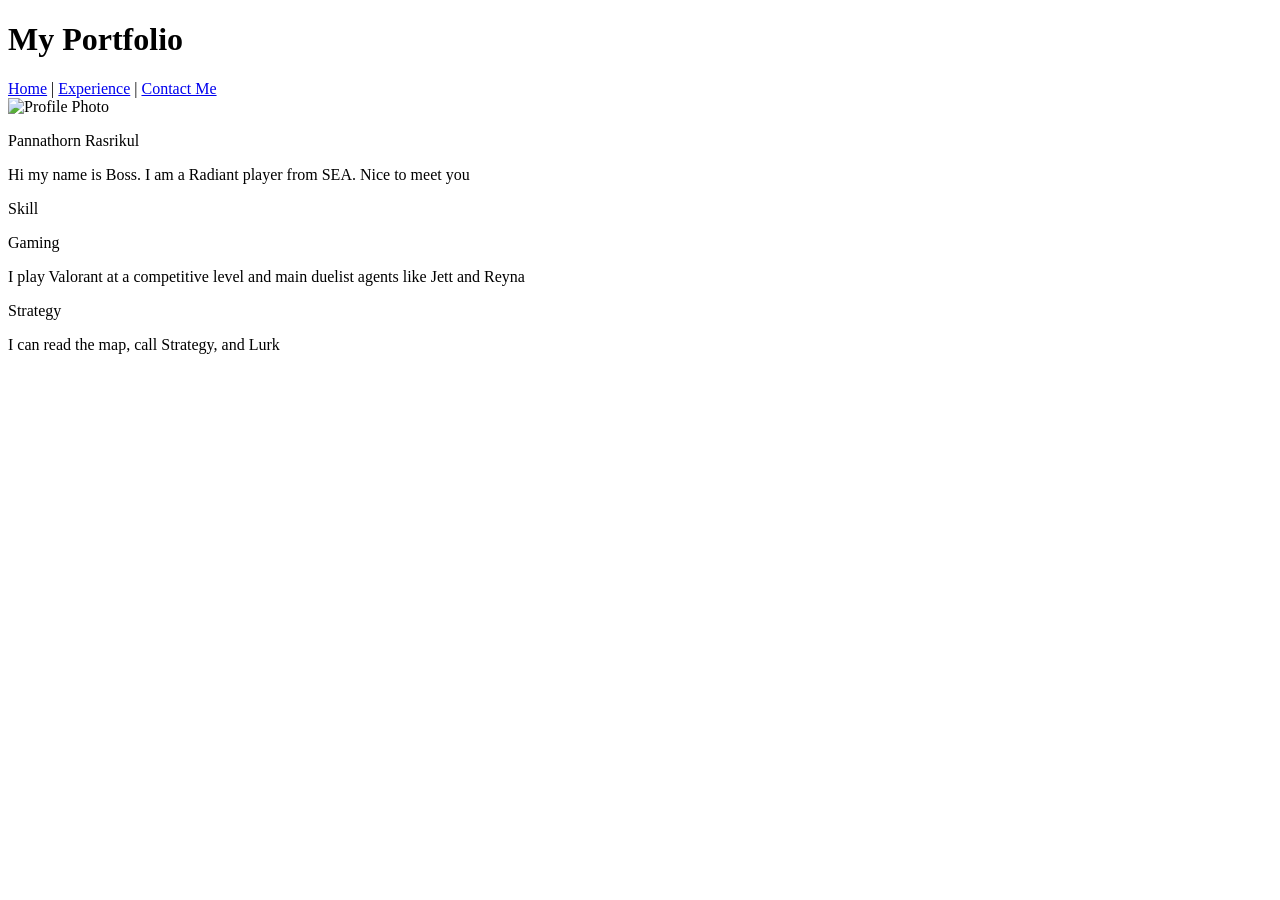
==== index.html @ b1af176e "Update index.html" ====
<!DOCTYPE html>
<html lang="en">
<head>
    <meta charset="UTF-8">
    <title>My Portfolio</title>
    <link rel="stylesheet" href="style.css">
</head>
<body>

    <h1>My Portfolio</h1>

    <nav>
        <a href="index.html">Home</a> |
        <a href="experience.html">Experience</a> |
        <a href="contact.html">Contact Me</a>
    </nav>

    <img src="buss.png"l alt="Profile Photo">

    <p class="name">Pannathorn Rasrikul</p>

    <p class="bio">Hi my name is Boss. I am a Radiant player from SEA. Nice to meet you</p>

    <p class="section-title">Skill</p>

    <div class="skill-box">
        <p class="skill-name">Gaming</p>
        <p>I play Valorant at a competitive level and main duelist agents like Jett and Reyna</p>
    </div>

    <div class="skill-box">
        <p class="skill-name">Strategy</p>
        <p>I can read the map, call Strategy, and Lurk</p>
    </div>

</body>
</html>
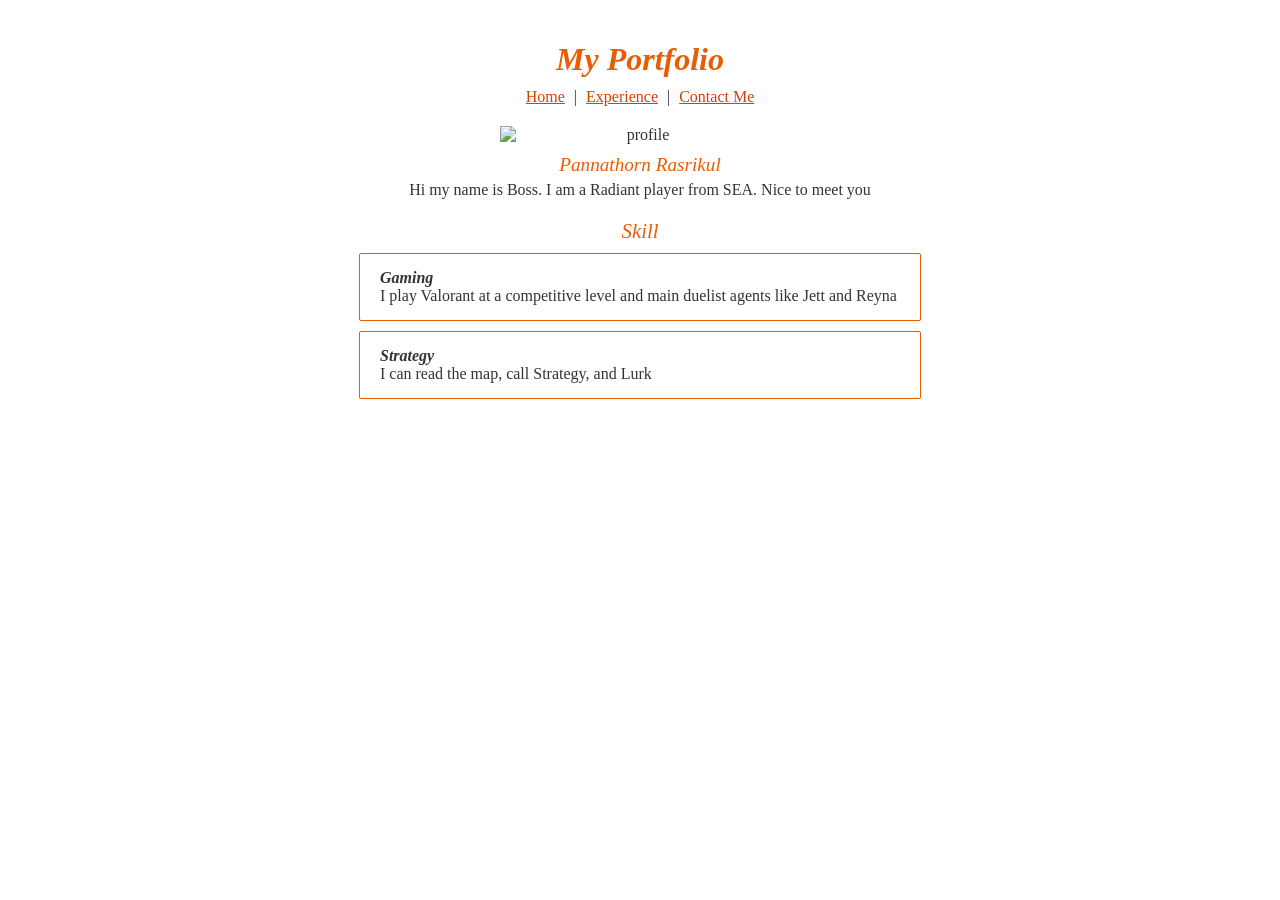
==== commit 6bc9006c: "Update index.html" ====
--- a/index.html
+++ b/index.html
@@ -15,7 +15,7 @@
         <a href="contact.html">Contact Me</a>
     </nav>
 
-    <img src="buss.png"l alt="Profile Photo">
+    <img src="buss.png" alt="profile">
 
     <p class="name">Pannathorn Rasrikul</p>
 
--- a/style.css
+++ b/style.css
@@ -0,0 +1,90 @@
+body {
+    font-family: Georgia, serif;
+    text-align: center;
+    margin: 0;
+    padding: 20px;
+    background-color: white;
+    color: #333;
+}
+
+h1 {
+    color: #E85D04;
+    font-style: italic;
+    font-size: 2em;
+    margin-bottom: 10px;
+}
+
+nav {
+    margin-bottom: 20px;
+}
+
+nav a {
+    color: #D44000;
+    text-decoration: underline;
+    margin: 0 5px;
+}
+
+nav a:hover {
+    color: #A83200;
+}
+
+img {
+    width: 280px;
+    margin: 10px auto;
+    display: block;
+}
+
+.name {
+    color: #E85D04;
+    font-style: italic;
+    font-size: 1.2em;
+    margin: 10px 0 5px 0;
+}
+
+.bio {
+    color: #333;
+    margin: 5px auto;
+    max-width: 500px;
+}
+
+.section-title {
+    color: #E85D04;
+    font-style: italic;
+    font-size: 1.3em;
+    margin: 20px 0 10px 0;
+}
+
+.skill-box {
+    border: 1px solid #E85D04;
+    max-width: 520px;
+    margin: 10px auto;
+    padding: 15px 20px;
+    text-align: left;
+    border-radius: 2px;
+}
+
+.skill-name {
+    color: #E85D04;
+    font-style: italic;
+    font-weight: bold;
+    margin: 0 0 8px 0;
+}
+
+.skill-box p {
+    margin: 0;
+    color: #333;
+}
+
+a[href^="mailto"] {
+    color: #D44000;
+}
+
+ul {
+    text-align: left;
+    margin: 0;
+    padding-left: 20px;
+}
+
+ul li {
+    margin-bottom: 5px;
+}
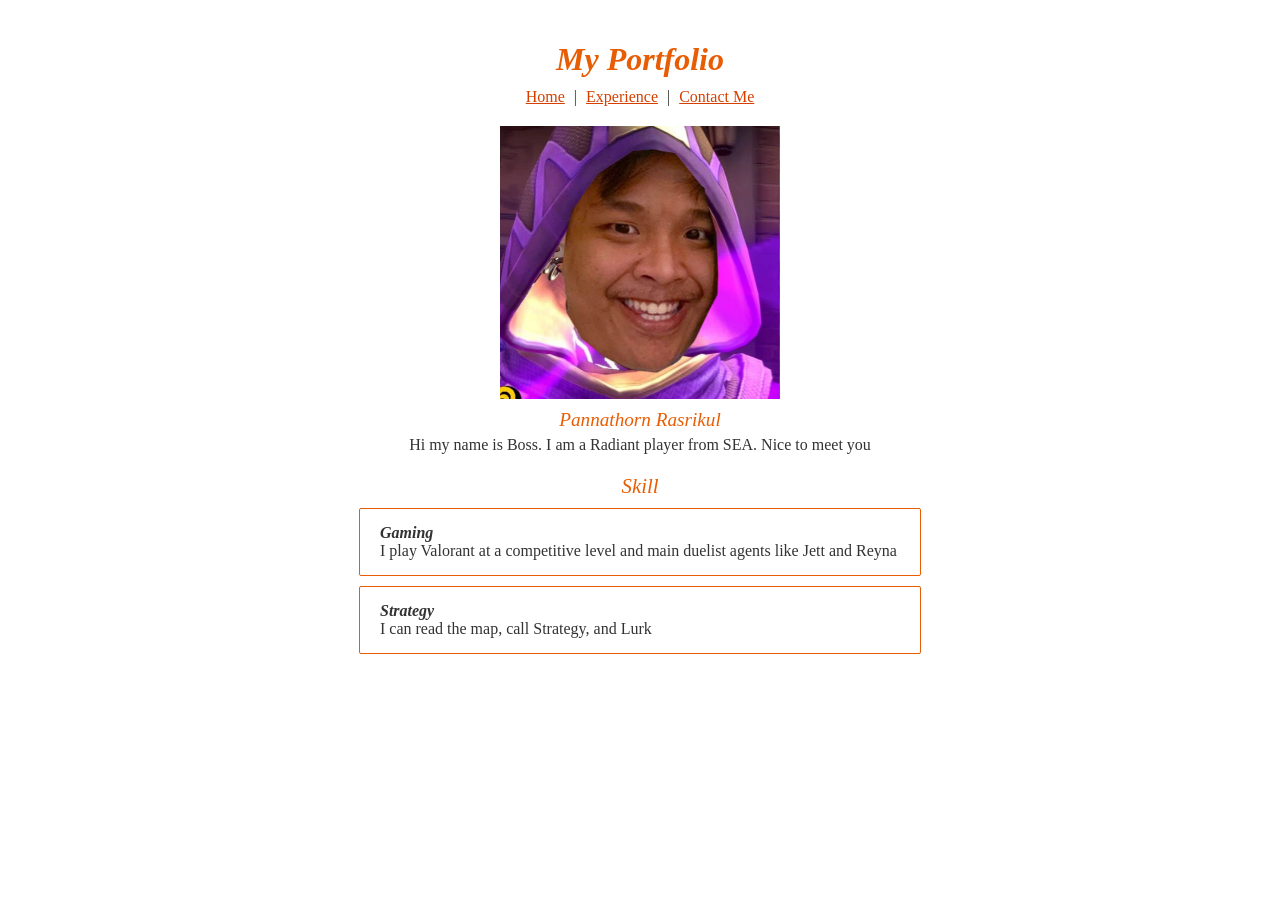
==== commit fd92876a: "Update index.html" ====
--- a/index.html
+++ b/index.html
@@ -15,7 +15,7 @@
         <a href="contact.html">Contact Me</a>
     </nav>
 
-    <img src="buss.png" alt="profile">
+    <img src="buss.jpeg" alt="profile">
 
     <p class="name">Pannathorn Rasrikul</p>
 
